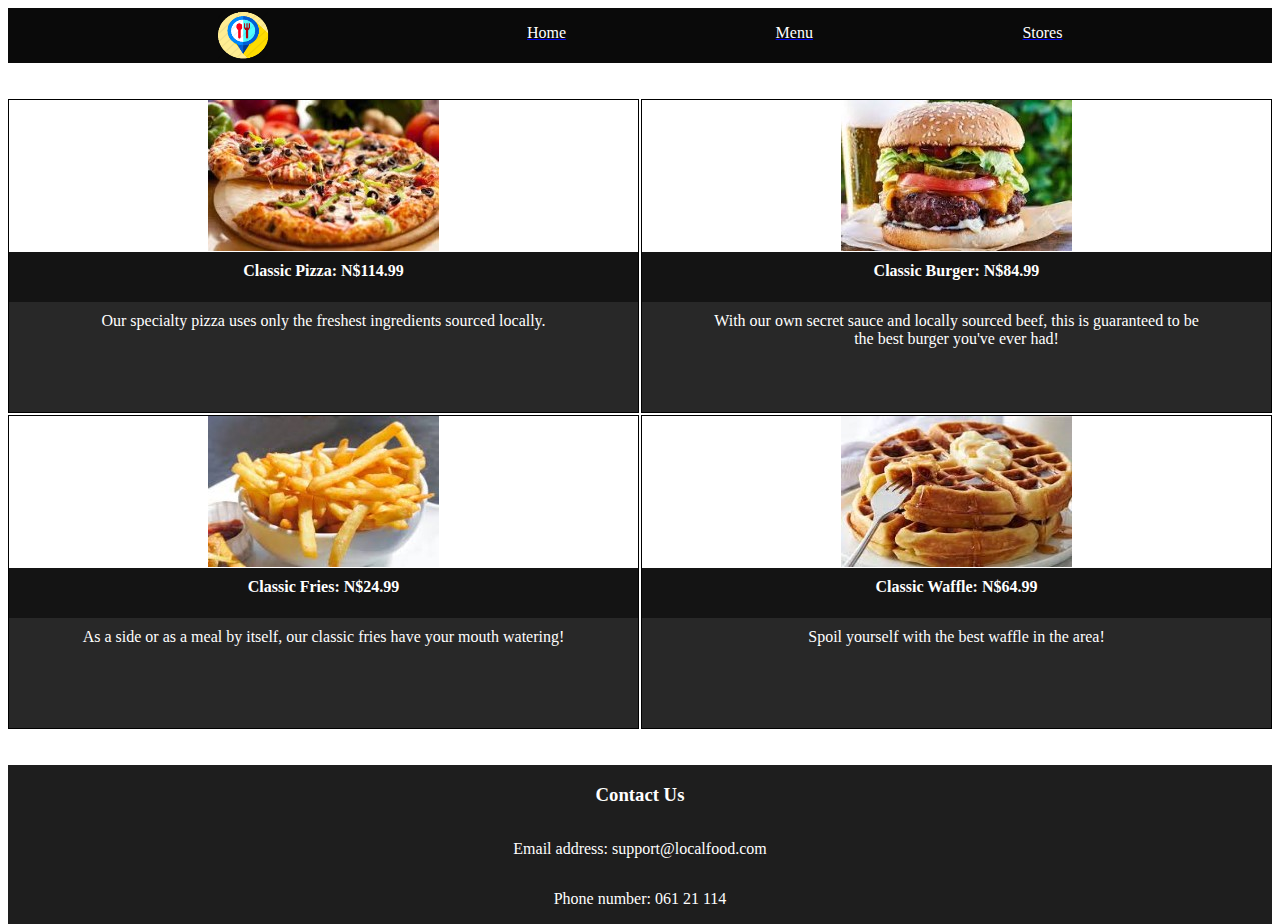
==== menu.html @ 9f0ed65c "git init. Added navbar and contact section. Basic layout for home created. Added food menu items to " ====
<html>
    <head>
        <title>Home</title>
        <link rel="stylesheet" href="index.css">
        <link rel="stylesheet" href="menu.css">
    </head>
    <body>
        <div id="containerDiv">
            <div id="navBarDiv">
                <div id="navBarImg"></div>
                <a href="index.html"><p class="navItems">Home</p></a>
                <a href="menu.html"><p class="navItems">Menu</p></a>
                <a href="stores.html"><p class="navItems">Stores</p></a>
            </div>

            <br><br>

            <div id="foodDiv">
                <div class="foodItem">
                    <img src="pictures/item1.jpg" alt="">
                    <h4 class="itemTitle">Classic Pizza: N$114.99</h4>
                    <p class="itemDesc">Our specialty pizza uses only the freshest ingredients sourced locally.</p>
                </div>
                <div class="foodItem">
                    <img src="pictures/item2.jpg" alt="">
                    <h4 class="itemTitle">Classic Burger: N$84.99</h4>
                    <p class="itemDesc">With our own secret sauce and locally sourced beef, this is guaranteed to be the best burger you've ever had!</p>
                </div>
                <div class="foodItem">
                    <img src="pictures/item3.jpg" alt="">
                    <h4 class="itemTitle">Classic Fries: N$24.99</h4>
                    <p class="itemDesc">As a side or as a meal by itself, our classic fries have your mouth watering!</p>
                </div>
                <div class="foodItem">
                    <img src="pictures/item4.jpg" alt="">
                    <h4 class="itemTitle">Classic Waffle: N$64.99</h4>
                    <p class="itemDesc">Spoil yourself with the best waffle in the area!</p>
                </div>
            </div>
            <div id="drinkListDiv">

            </div>

            <br><br>

            <div id="contactInfoDiv">
                <h3>Contact Us</h3>
                <p>Email address: support@localfood.com</p>
                <p>Phone number: 061 21 114</p>
            </div>
        </div>
    </body>
</html>
---- index.css ----
/* main container */
#containerDiv{
    justify-content: center;
    background-color:white;
    width: 100%;
    height: 100%;
} 
    /* nav bar */
    #navBarDiv{
        display: flex;
        flex-direction: row;
        justify-content: space-evenly;
        
        height: 55px;

        background-color: rgb(10, 10, 10);
    }
        #navBarImg{
            background-image: url(pictures/placeholder.png);
            margin-top: 4px;
            width: 100px;
            overflow: hidden;
        }
        /* nav bar items */
        .navItems{
            color: white;
        }
    
    /* main content */
    #mainContentDiv{
        display: flex;
        flex-direction: column;

        margin-top: 2px;

        width: 100%;
        height: 100%;

        background-color: white;

    }
        /* main content */
        #busStatementDiv{
            display: flex;
            flex-direction: column;
            justify-content: center;
            text-align: center;

            width: 80%;

            margin-left: auto;
            margin-right: auto;
            height: fit-content;

            background-color: white;
            color: black;

            border-bottom: 1px solid black;
        }
            #statementTitle{
                margin-bottom: -7px;
            }
            #statement{
                margin-left: auto;
                margin-right: auto;
                width: 50%;
            }
        
        #foodPicsDiv{
            display: grid;
            grid-template-columns: 1f1 1fr 1fr;
            column-gap: 2px;

            margin-left: auto;
            margin-right: auto;

            width: 90%;
            height: 120px;

            margin-top: 5px;
            background-color: white;

            border-bottom: 1px solid black;
        }
            #foodImg1{
                grid-column: 1;
                background-image: url(pictures/item1.jpg);
                width: 100%;
            }
            #foodImg2{
                grid-column: 2;
                background-image: url(pictures/item2.jpg);
                width: 100%;
            }
            #foodImg3{
                grid-column: 3;
                background-image: url(pictures/item3.jpg);
                width: 100%;
            }
        
        
            
    #contactInfoDiv{
        display: flex;
        flex-direction: column;
        text-align: center;

        background-color: rgb(30, 30, 30);
        color: white;

        margin-bottom: 10px;
    }
---- menu.css ----
#foodDiv{
    display: grid;
    grid-template-columns: 1fr 1fr;
    grid-template-rows: 1fr 1fr;

    row-gap: 2px;
    column-gap: 2px;
}
    .foodItem{
        text-align: center;
        border: 1px solid black;
    }
    .itemTitle{
        height: 40px;
        margin: auto;
        margin-top: 1px;
        padding-top: 10px;
        background-color: rgb(20, 20, 20);
        color: white;
    }
    .itemDesc{
        margin: auto;

        background-color: rgb(40, 40, 40);

        padding-top: 10px;
        padding-left: 10%;
        padding-right: 10%;

        color: white;
        height: 100px;
    }
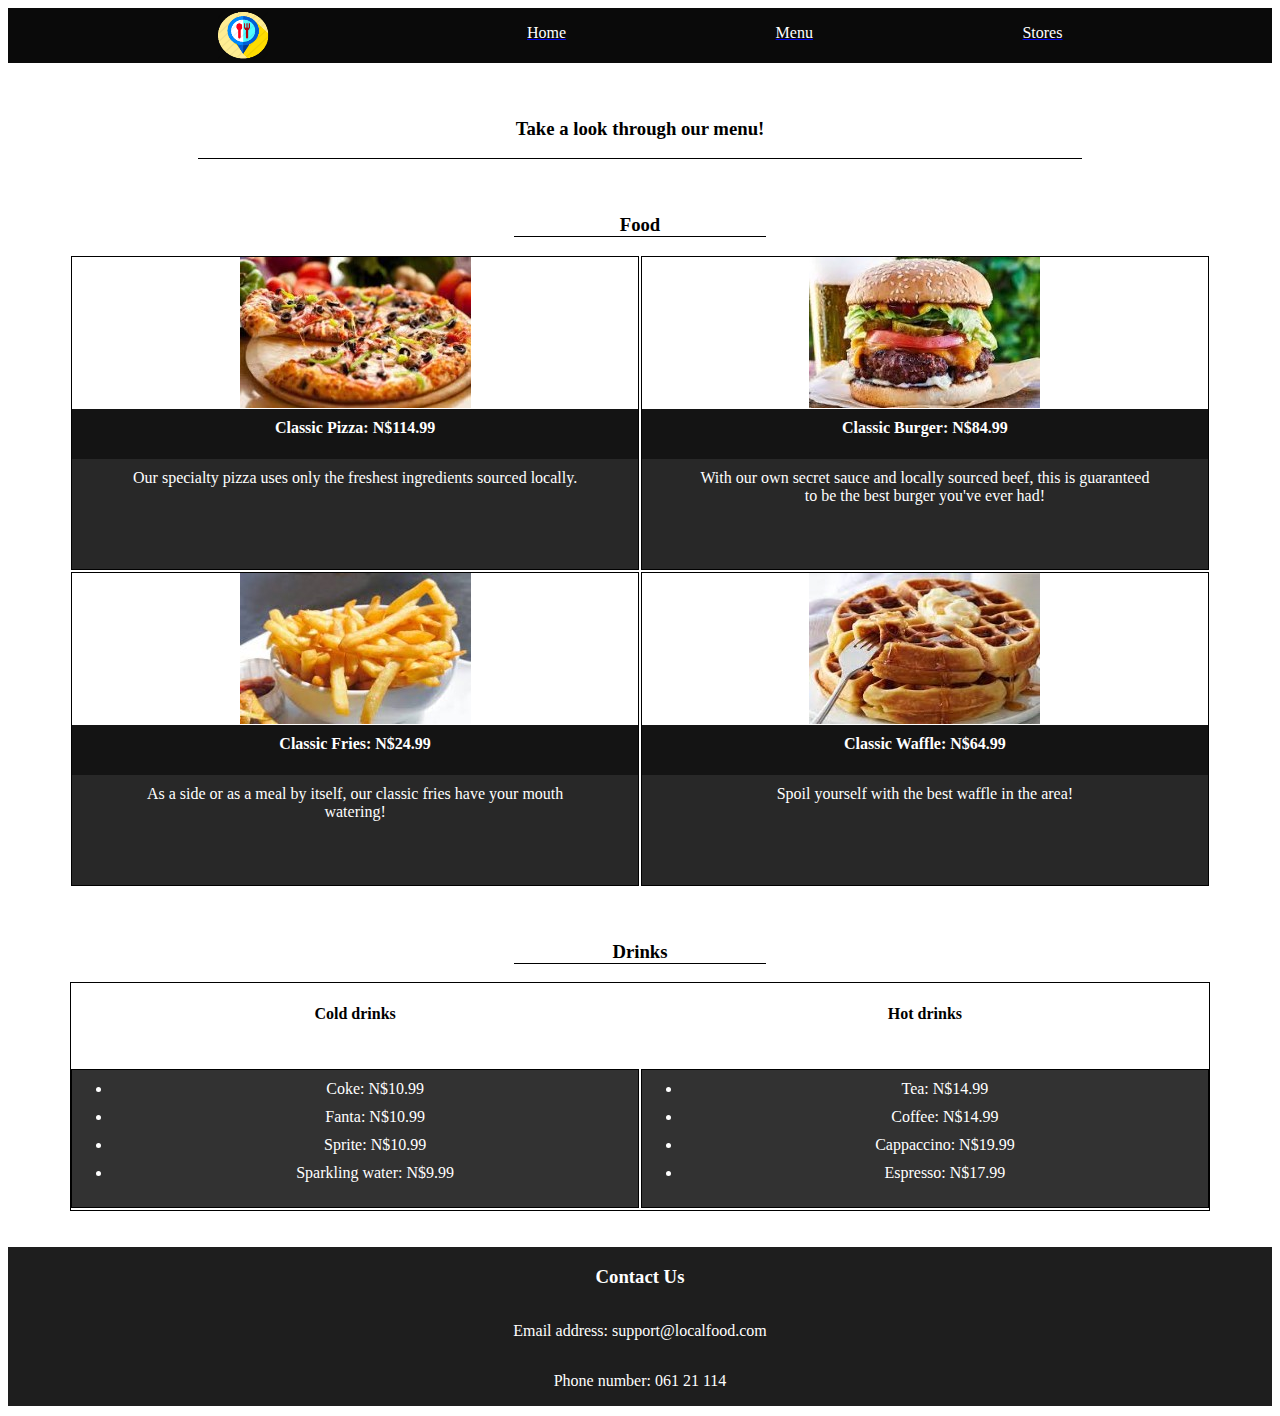
==== commit 9fc2cb65: "added location table, fixed drink list, added pics for locations" ====
--- a/menu.html
+++ b/menu.html
@@ -1,7 +1,7 @@
 <html>
     <head>
         <title>Home</title>
-        <link rel="stylesheet" href="index.css">
+        <link rel="stylesheet" href="navContact.css">
         <link rel="stylesheet" href="menu.css">
     </head>
     <body>
@@ -15,6 +15,13 @@
 
             <br><br>
 
+            <div id="menuDesc">
+                <h3>Take a look through our menu!</h3>
+            </div>
+
+            <br><br>
+
+            <h3 class="menuTitle">Food</h3>
             <div id="foodDiv">
                 <div class="foodItem">
                     <img src="pictures/item1.jpg" alt="">
@@ -37,8 +44,26 @@
                     <p class="itemDesc">Spoil yourself with the best waffle in the area!</p>
                 </div>
             </div>
+            <br><br>
+
+            <h3 class="menuTitle">Drinks</h3>
             <div id="drinkListDiv">
+                <h4 id="coldDrinksHead">Cold drinks</h4>
+                <ul id="coldDrinks" class="drinks">
+                    <li>Coke: N$10.99</li>
+                    <li>Fanta: N$10.99</li>
+                    <li>Sprite: N$10.99</li>
+                    <li>Sparkling water: N$9.99</li>
+                </ul>
 
+                <h4 id="hotDrinksHead">Hot drinks</h4>
+                <ul id="hotDrinks" class="drinks">
+                    <li>Tea: N$14.99</li>
+                    <li>Coffee: N$14.99</li>
+                    <li>Cappaccino: N$19.99</li>
+                    <li>Espresso: N$17.99</li>
+                    <br>
+                </ul>
             </div>
 
             <br><br>
--- a/navContact.css
+++ b/navContact.css
@@ -0,0 +1,31 @@
+/* nav bar */
+#navBarDiv{
+    display: flex;
+    flex-direction: row;
+    justify-content: space-evenly;
+    
+    height: 55px;
+
+    background-color: rgb(10, 10, 10);
+}
+    #navBarImg{
+        background-image: url(pictures/placeholder.png);
+        margin-top: 4px;
+        width: 100px;
+        overflow: hidden;
+    }
+    /* nav bar items */
+    .navItems{
+        color: white;
+    }
+
+#contactInfoDiv{
+    display: flex;
+    flex-direction: column;
+    text-align: center;
+
+    background-color: rgb(30, 30, 30);
+    color: white;
+
+    margin-bottom: 10px;
+}--- a/menu.css
+++ b/menu.css
@@ -1,7 +1,28 @@
+#menuDesc{
+    margin-left: auto;
+    margin-right: auto;
+    text-align: center;
+    width: 70%;
+    border-bottom: 1px solid black;
+}
+
+.menuTitle{
+    margin-left: auto;
+    margin-right: auto;
+    width: 20%;
+    border-bottom: 1px solid black;
+    text-align: center;
+}
+
 #foodDiv{
     display: grid;
     grid-template-columns: 1fr 1fr;
     grid-template-rows: 1fr 1fr;
+
+    margin-left: auto;
+    margin-right: auto;
+
+    width: 90%;
 
     row-gap: 2px;
     column-gap: 2px;
@@ -29,4 +50,54 @@
 
         color: white;
         height: 100px;
-    }+    }
+
+#drinkListDiv{
+    display: grid;
+    grid-template-columns: 1fr 1fr;
+    grid-template-rows: 30% 70%;
+
+    margin-left: auto;
+    margin-right: auto;
+
+    width: 90%;
+    height: min-content;
+
+    border: 1px solid black;
+
+    column-gap: 2px;
+    row-gap: 2px;
+}
+    
+    #coldDrinksHead{
+        grid-column: 1;
+        grid-row: 1;
+        text-align: center;
+    }
+    #hotDrinksHead{
+        grid-column: 2;
+        grid-row: 1;
+        text-align: center;
+    }
+    .drinks{
+        background-color: rgb(50, 50, 50);
+        border: 1px solid black;
+
+        height: 86%;
+        color: white;
+    }
+
+    #coldDrinks{
+        text-align: center;
+        grid-column: 1;
+        grid-row: 2;
+    }
+    #hotDrinks{
+        text-align: center;
+        grid-column: 2;
+        grid-row: 2;
+    }
+
+li{
+    margin-top: 10px;
+}
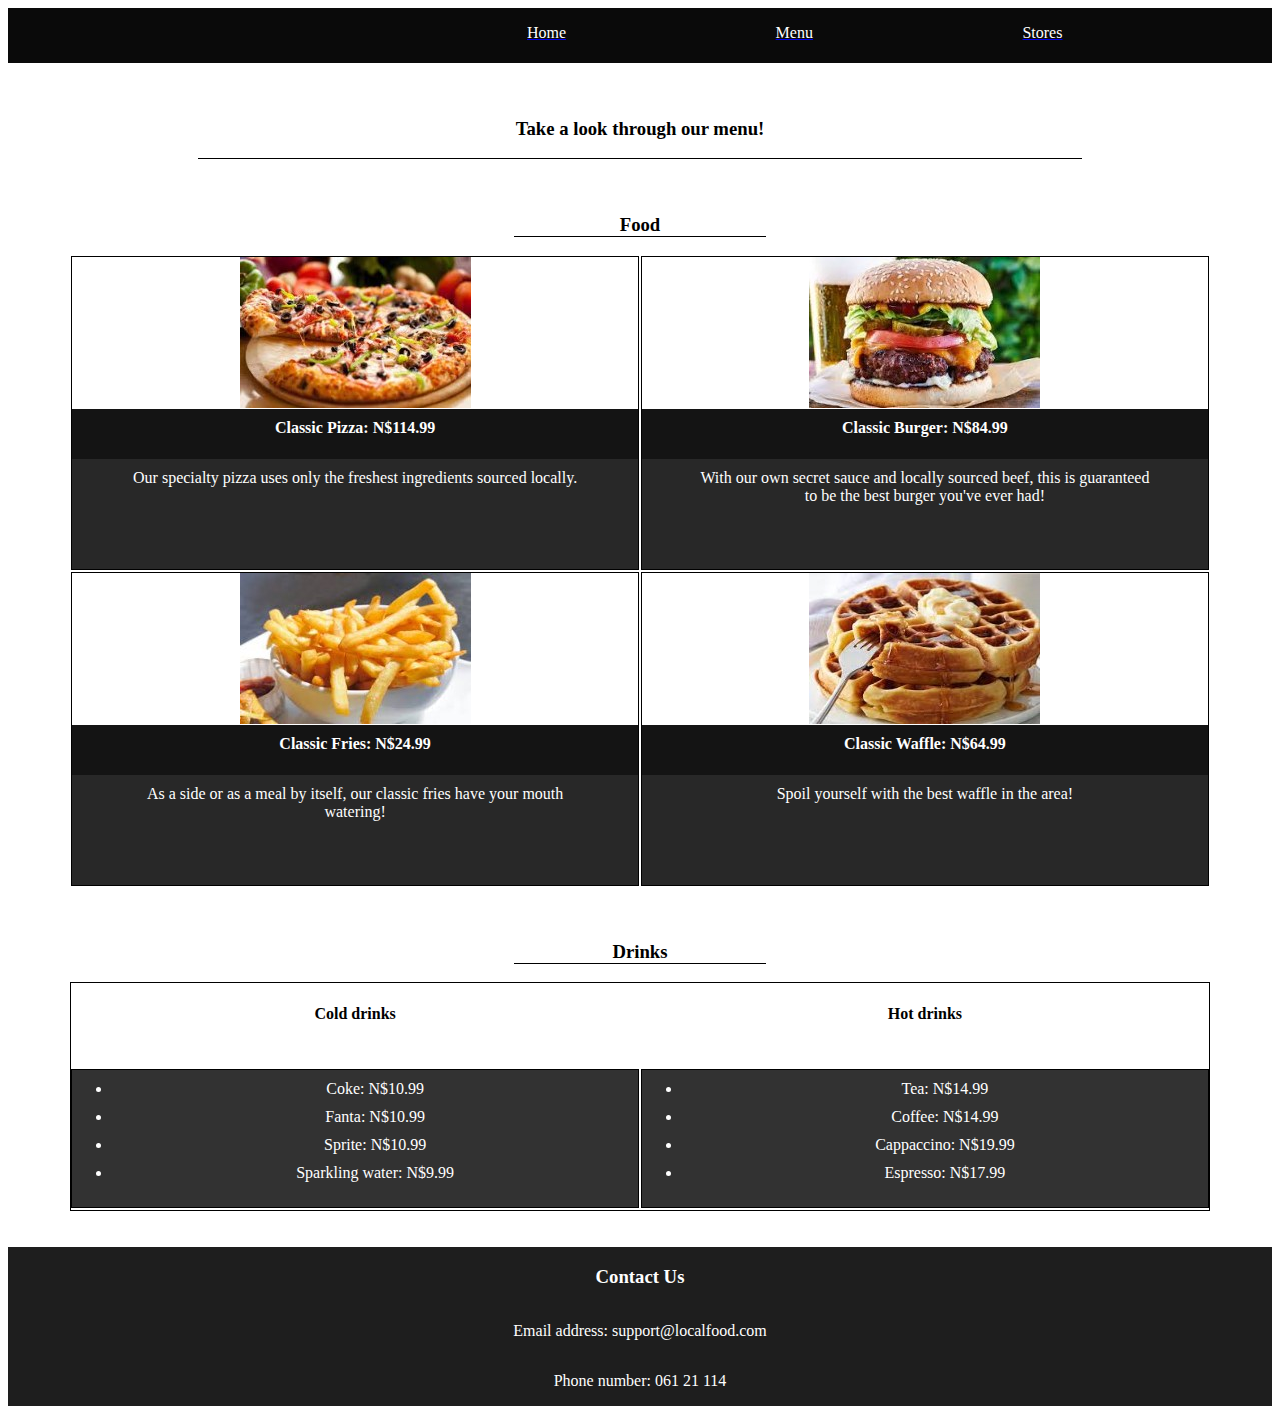
==== commit 36492bb3: "moved css files to folder" ====
--- a/menu.html
+++ b/menu.html
@@ -1,8 +1,8 @@
 <html>
     <head>
         <title>Home</title>
-        <link rel="stylesheet" href="navContact.css">
-        <link rel="stylesheet" href="menu.css">
+        <link rel="stylesheet" href="css/navContact.css">
+        <link rel="stylesheet" href="css/menu.css">
     </head>
     <body>
         <div id="containerDiv">
--- a/css/navContact.css
+++ b/css/navContact.css
@@ -0,0 +1,31 @@
+/* nav bar */
+#navBarDiv{
+    display: flex;
+    flex-direction: row;
+    justify-content: space-evenly;
+    
+    height: 55px;
+
+    background-color: rgb(10, 10, 10);
+}
+    #navBarImg{
+        background-image: url(pictures/placeholder.png);
+        margin-top: 4px;
+        width: 100px;
+        overflow: hidden;
+    }
+    /* nav bar items */
+    .navItems{
+        color: white;
+    }
+
+#contactInfoDiv{
+    display: flex;
+    flex-direction: column;
+    text-align: center;
+
+    background-color: rgb(30, 30, 30);
+    color: white;
+
+    margin-bottom: 10px;
+}--- a/css/menu.css
+++ b/css/menu.css
@@ -0,0 +1,103 @@
+#menuDesc{
+    margin-left: auto;
+    margin-right: auto;
+    text-align: center;
+    width: 70%;
+    border-bottom: 1px solid black;
+}
+
+.menuTitle{
+    margin-left: auto;
+    margin-right: auto;
+    width: 20%;
+    border-bottom: 1px solid black;
+    text-align: center;
+}
+
+#foodDiv{
+    display: grid;
+    grid-template-columns: 1fr 1fr;
+    grid-template-rows: 1fr 1fr;
+
+    margin-left: auto;
+    margin-right: auto;
+
+    width: 90%;
+
+    row-gap: 2px;
+    column-gap: 2px;
+}
+    .foodItem{
+        text-align: center;
+        border: 1px solid black;
+    }
+    .itemTitle{
+        height: 40px;
+        margin: auto;
+        margin-top: 1px;
+        padding-top: 10px;
+        background-color: rgb(20, 20, 20);
+        color: white;
+    }
+    .itemDesc{
+        margin: auto;
+
+        background-color: rgb(40, 40, 40);
+
+        padding-top: 10px;
+        padding-left: 10%;
+        padding-right: 10%;
+
+        color: white;
+        height: 100px;
+    }
+
+#drinkListDiv{
+    display: grid;
+    grid-template-columns: 1fr 1fr;
+    grid-template-rows: 30% 70%;
+
+    margin-left: auto;
+    margin-right: auto;
+
+    width: 90%;
+    height: min-content;
+
+    border: 1px solid black;
+
+    column-gap: 2px;
+    row-gap: 2px;
+}
+    
+    #coldDrinksHead{
+        grid-column: 1;
+        grid-row: 1;
+        text-align: center;
+    }
+    #hotDrinksHead{
+        grid-column: 2;
+        grid-row: 1;
+        text-align: center;
+    }
+    .drinks{
+        background-color: rgb(50, 50, 50);
+        border: 1px solid black;
+
+        height: 86%;
+        color: white;
+    }
+
+    #coldDrinks{
+        text-align: center;
+        grid-column: 1;
+        grid-row: 2;
+    }
+    #hotDrinks{
+        text-align: center;
+        grid-column: 2;
+        grid-row: 2;
+    }
+
+li{
+    margin-top: 10px;
+}
